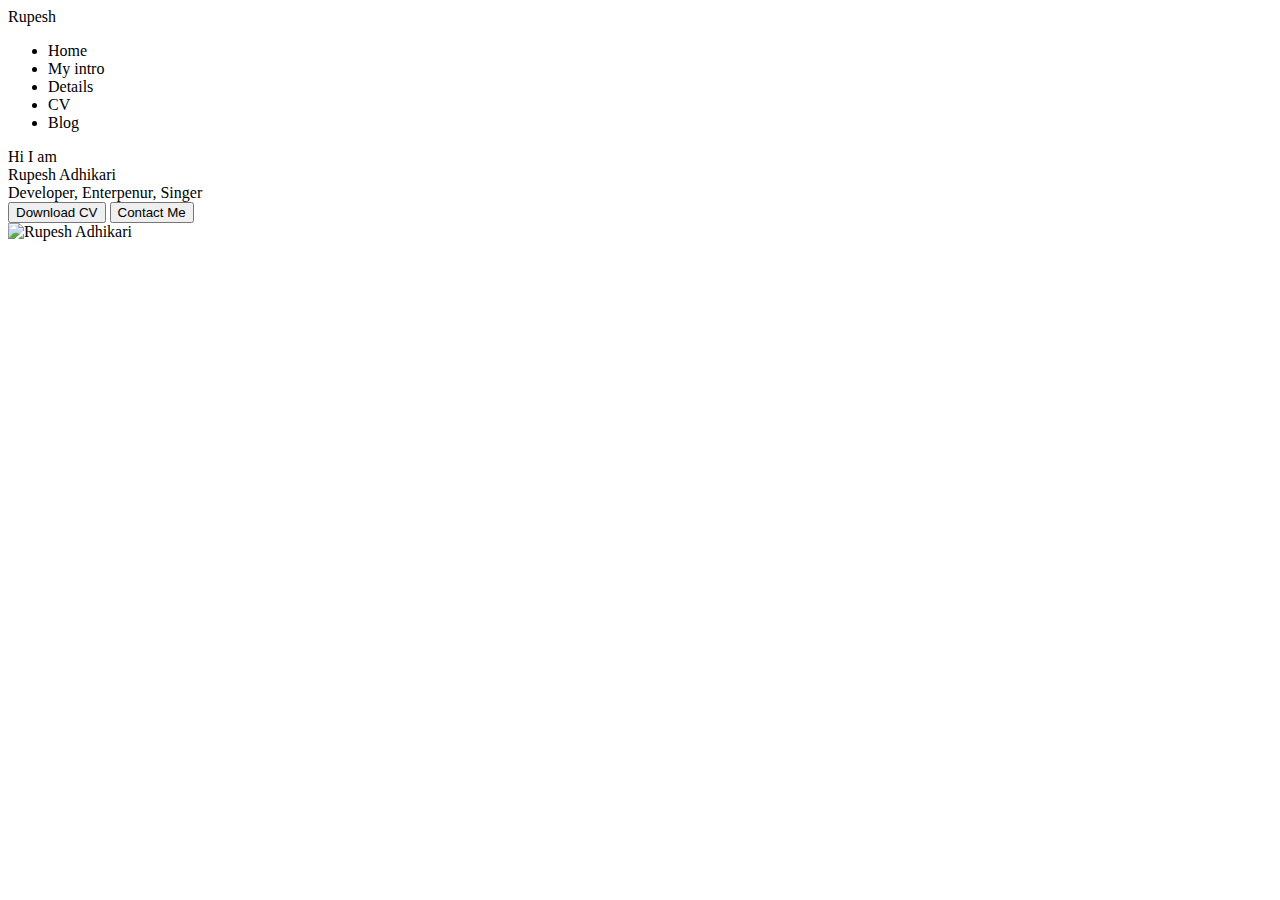
==== HTML/personal.html @ dc99523d "I learn html js and css" ====
<!DOCTYPE html>
<html lang="en">
<head>
    <meta charset="UTF-8">
    <meta name="viewport" content="width=device-width, initial-scale=1.0">
    <title>Personal Blog</title>
    <link rel="stylesheet" href="style.css">
</head>
<body>
    <div class="container">
        <div class="sidebar">
            Rupesh
            <nav>
                <ul>
                    <li>Home</li>
                    <li>My intro</li>
                    <li>Details</li>
                    <li>CV</li>
                    <li>Blog</li>
                </ul>
            </nav>
            
        </div>
        <div class="main">
            <div class="infocontainer">
                <dev class="info">
                    <div class="hello">Hi I am</div>
                    <div class="name">Rupesh Adhikari</div>
                    <div class="about">Developer, Enterpenur, Singer</div>
                    <div class="buttons">
                        <button>Download CV</button>
                        <button>Contact Me</button>

                    </div>
                </dev>
                <dev class="devpic"><img src="https://i1.wp.com/www.radiocarsmanchester.co.uk/wp-content/uploads/2016/03/man21.png?fit=800%2C923&ssl=1" alt="Rupesh Adhikari"></dev>
            </div>
        </div>
    </div>
</body>
</html>
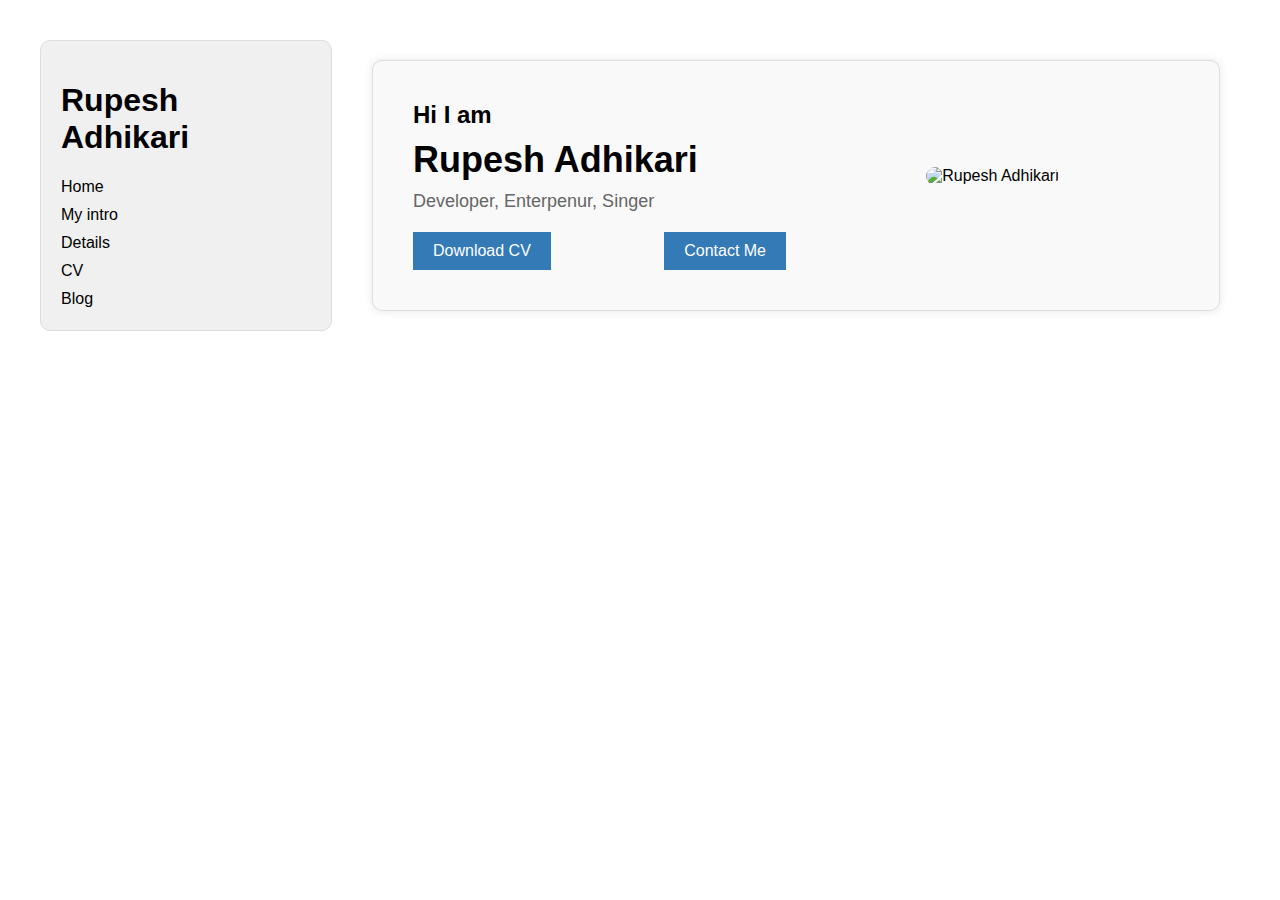
==== commit badd67b5: "i learn css" ====
--- a/HTML/personal.html
+++ b/HTML/personal.html
@@ -9,7 +9,7 @@
 <body>
     <div class="container">
         <div class="sidebar">
-            Rupesh
+            <h1>Rupesh Adhikari</h1>
             <nav>
                 <ul>
                     <li>Home</li>
@@ -38,6 +38,4 @@
         </div>
     </div>
 </body>
-</html>
-
-        +</html>--- a/HTML/style.css
+++ b/HTML/style.css
@@ -0,0 +1,127 @@
+body {
+    font-family: Arial, sans-serif;
+    margin: 0;
+    padding: 0;
+  }
+  
+  .container {
+    max-width: 1200px;
+    margin: 40px auto;
+    display: flex;
+    flex-wrap: wrap;
+  }
+  
+  .sidebar {
+    width: 250px;
+    background-color: #f0f0f0;
+    padding: 20px;
+    border: 1px solid #ddd;
+    border-radius: 10px;
+    margin-right: 20px;
+  }
+  
+  .sidebar nav ul {
+    list-style: none;
+    margin: 0;
+    padding: 0;
+  }
+  
+  .sidebar nav li {
+    margin-bottom: 10px;
+  }
+  
+  .sidebar nav a {
+    text-decoration: none;
+    color: #337ab7;
+  }
+  
+  .sidebar nav a:hover {
+    color: #23527c;
+  }
+  
+  .sidebar nav li:last-child {
+    margin-bottom: 0;
+  }
+  
+  .sidebar h2 {
+    margin-top: 0;
+  }
+  
+  Add some basic styling to the name at the top of the sidebar
+  .sidebar > span {
+    font-size: 24px;
+    font-weight: bold;
+    margin-bottom: 10px;
+    display: block;
+  }
+
+  .main {
+    flex: 1;
+    padding: 20px;
+  }
+  
+  .infocontainer {
+    display: flex;
+    flex-wrap: wrap;
+    justify-content: center;
+    align-items: center;
+    padding: 40px;
+    background-color: #f9f9f9;
+    border: 1px solid #ddd;
+    border-radius: 10px;
+    box-shadow: 0 0 10px rgba(0, 0, 0, 0.1);
+  }
+  
+  .info {
+    flex: 1;
+    margin-right: 20px;
+  }
+  
+  .hello {
+    font-size: 24px;
+    font-weight: bold;
+    margin-bottom: 10px;
+  }
+  
+  .name {
+    font-size: 36px;
+    font-weight: bold;
+    margin-bottom: 10px;
+  }
+  
+  .about {
+    font-size: 18px;
+    color: #666;
+    margin-bottom: 20px;
+  }
+  
+  .buttons {
+    display: flex;
+    justify-content: space-between;
+  }
+  
+  .buttons button {
+    background-color: #337ab7;
+    color: #fff;
+    border: none;
+    padding: 10px 20px;
+    font-size: 16px;
+    cursor: pointer;
+  }
+  
+  .buttons button:hover {
+    background-color: #112b42;
+  }
+  
+  .devpic {
+    flex: 1;
+    text-align: center;
+  }
+  
+  .devpic img {
+    width: 50%;
+    height: 70%;
+    object-fit: cover;
+    border-radius: 10px;
+    margin-bottom: 20px;
+  }